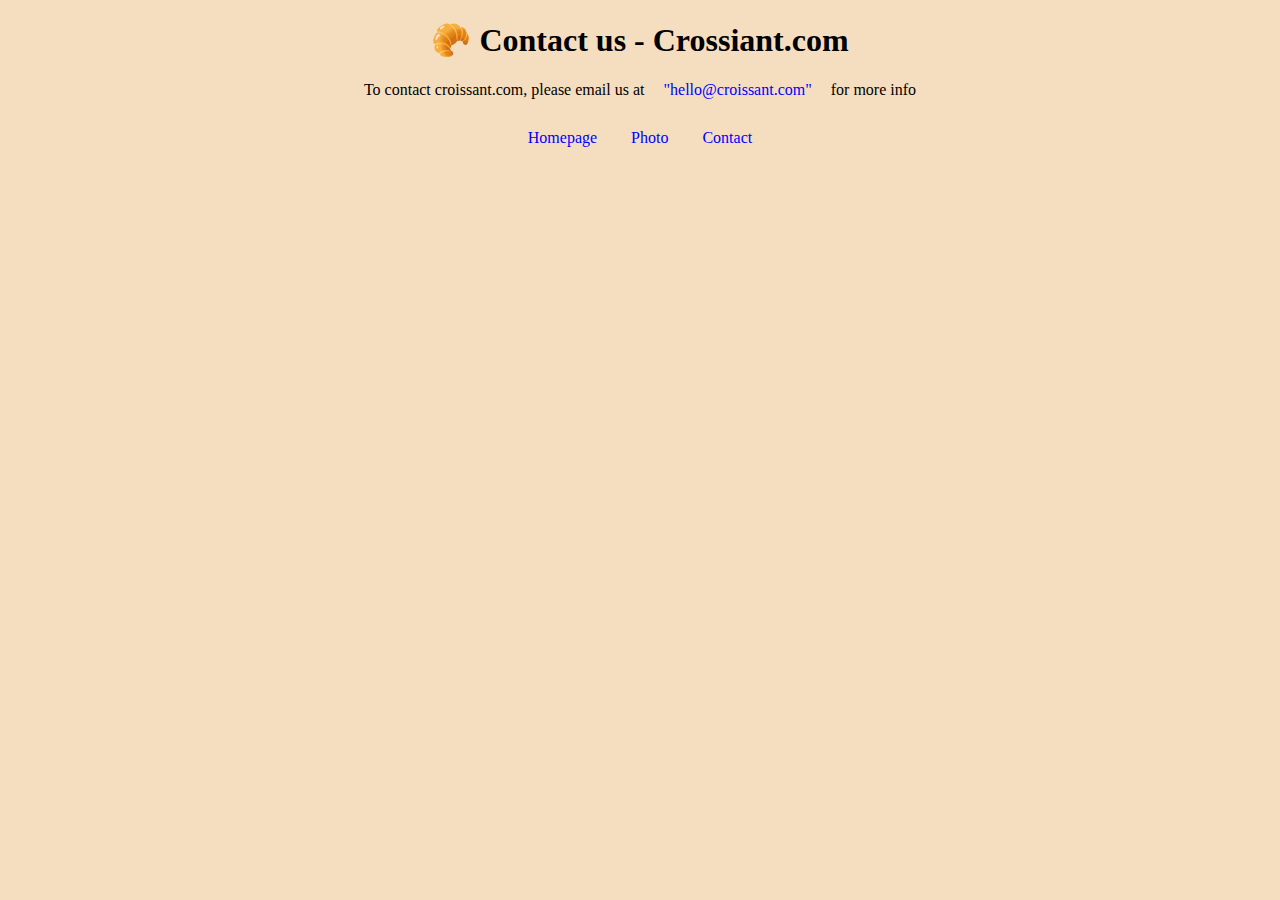
==== contact.html @ d4c721f8 "multiple-page-static-website" ====
<!DOCTYPE html>
<html lang="en">
<head>
    <meta charset="UTF-8">
    <meta name="viewport" content="width=device-width, initial-scale=1.0">
    <title>Contact</title>
        <link rel="stylesheet" href="/src/style.css">
</head>
<body>
    <h1>🥐 Contact us - Crossiant.com</h1>
    <div class="contact-container">
    <p>To contact croissant.com, please email us at <span>
        <a href="hello@croissant.com" classs="contact-link">"hello@croissant.com"</a>
    </span>
    for more info</p>
    </div>
    
        <div class="homepage-link">
            <a href="/index.html">Homepage</a>
            <a href="/photo.html">Photo</a>
            <a href="/contact.html">Contact</a>
        </div>
</body>
</html>
---- src/style.css ----
body{
    background-color: rgb(245, 222, 191);
}
h1{
    text-align:center ;
   
}
.homepage-link{
   text-align: center;
   margin:30px;
}
a{
    padding:15px;
    
    text-decoration: none;
    color:blue;
}
a:hover{
    text-decoration: underline;
}
p{
    text-align: center;
    font-size: medium;
}
.image{
   display: flex;
   justify-content: center;
   border-radius: 5px;
}
.photo-link{
    margin-top: 20px;
    text-align: center;
}
.contact-container{
    text-align: center;
    margin-bottom: 30px;
}
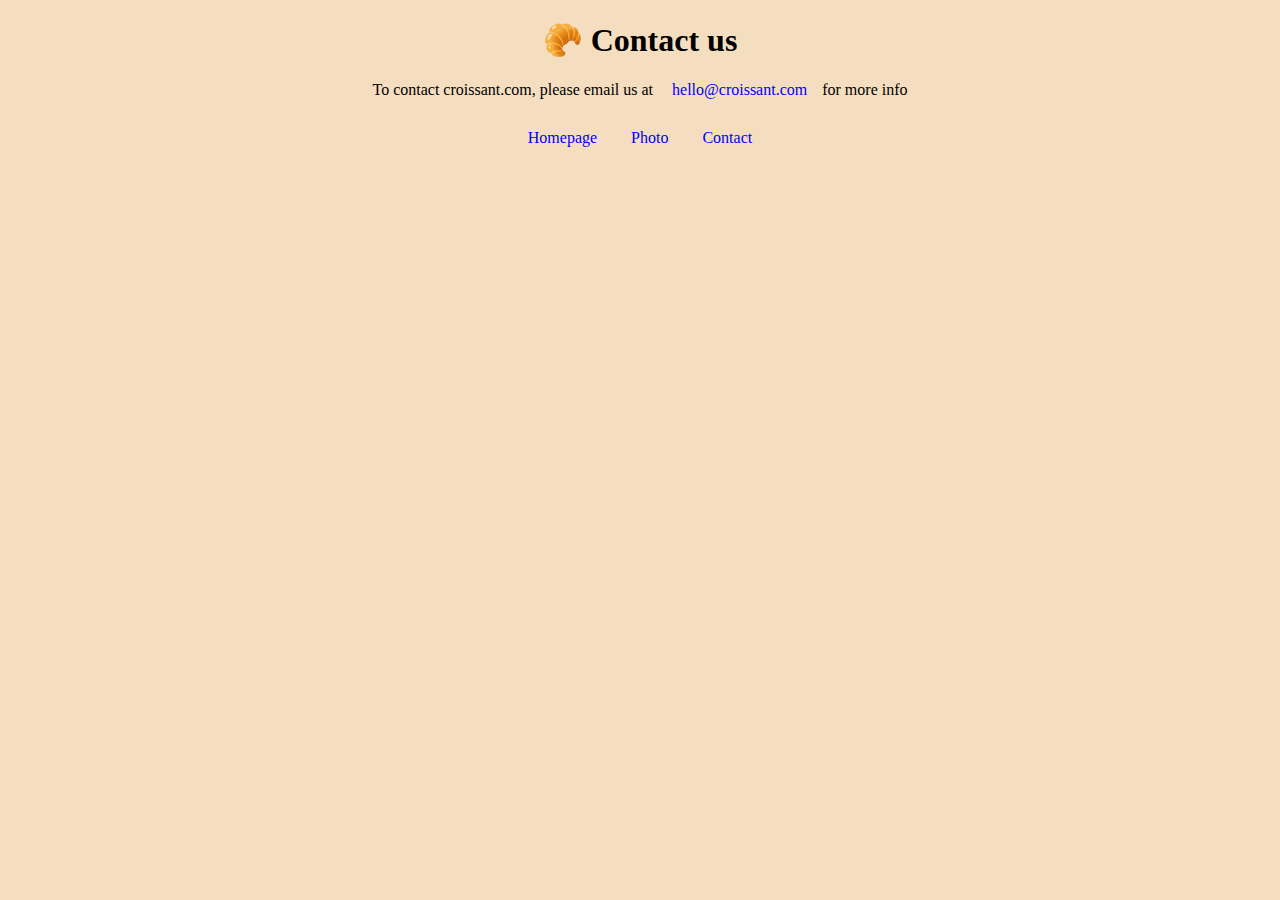
==== commit ff5308b9: "Update- contact.html" ====
--- a/contact.html
+++ b/contact.html
@@ -3,16 +3,14 @@
 <head>
     <meta charset="UTF-8">
     <meta name="viewport" content="width=device-width, initial-scale=1.0">
-    <title>Contact</title>
+    <title>Contact us- Crossiant.com</title>
         <link rel="stylesheet" href="/src/style.css">
 </head>
 <body>
-    <h1>🥐 Contact us - Crossiant.com</h1>
+    <h1>🥐 Contact us</h1>
     <div class="contact-container">
-    <p>To contact croissant.com, please email us at <span>
-        <a href="hello@croissant.com" classs="contact-link">"hello@croissant.com"</a>
-    </span>
-    for more info</p>
+    <p>To contact croissant.com, please email us at 
+        <a href="mailto:hello@croissant.com" classs="contact-link" title="contact us by email">hello@croissant.com</a>for more info</p>
     </div>
     
         <div class="homepage-link">
